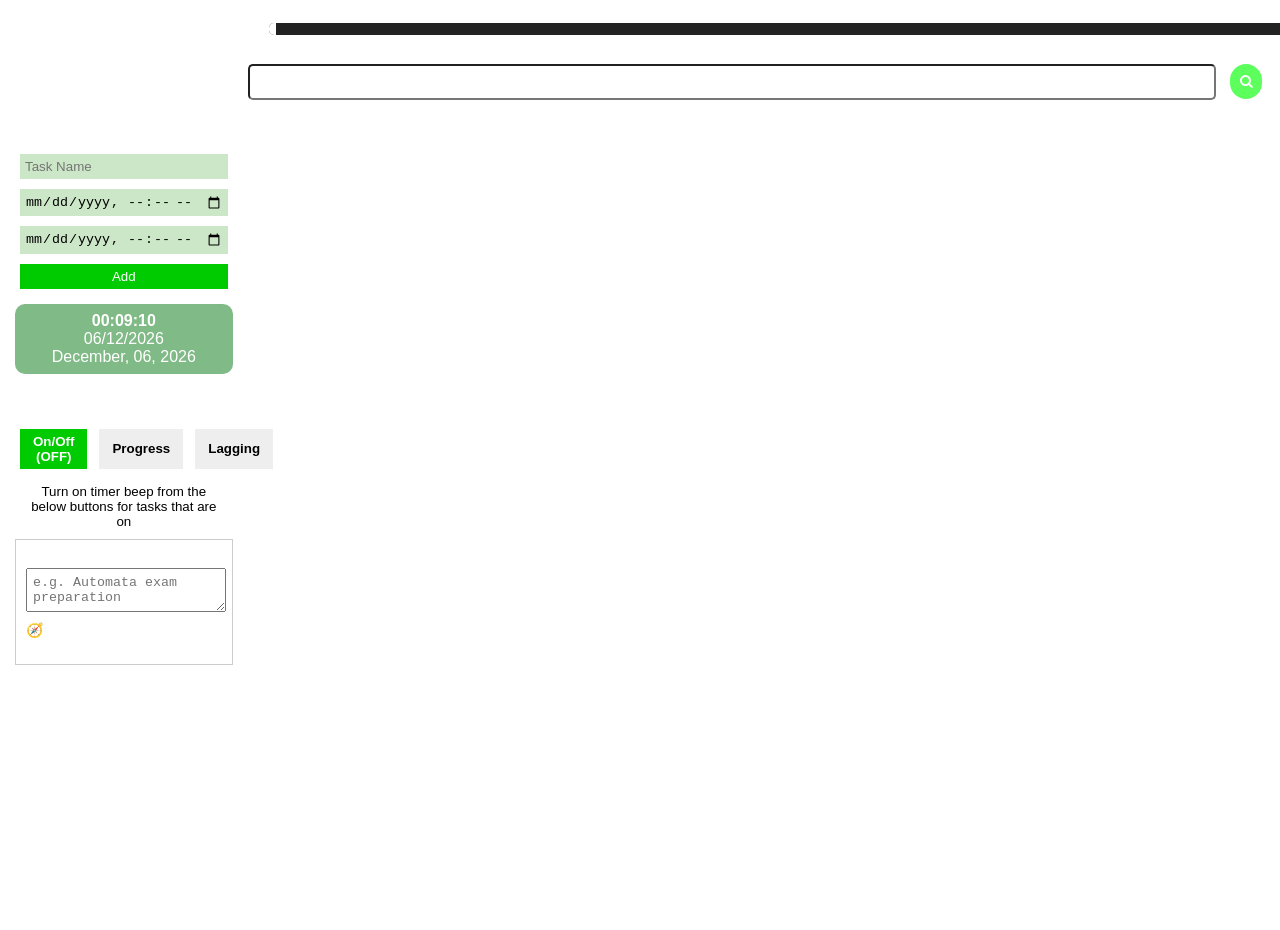
==== tasktracker.html @ f4cfbc7c "Add files via upload" ====
<!DOCTYPE html>
<html lang="en">
<head>
<meta charset="UTF-8">
<meta name="viewport" content="width=device-width, initial-scale=1.0">
<title>Task Tracker</title>
<link rel="stylesheet" href="tasktrackercss.css">
<link rel="shortcut icon" href="C:\Users\HP\OneDrive\Desktop\tasktracker\eaknlogo.png" type="image/x-icon">
<link rel="stylesheet" href="https://cdnjs.cloudflare.com/ajax/libs/font-awesome/4.7.0/css/font-awesome.min.css">
</head>
<body>
<div class="task-tracker">
    <div id="meter-wrapper" style="display: flex; align-items: center; gap: 10px; align-items: center; justify-content: center; align-content: center;">
        <p class="mo">REMAINING TIME OF THE DAY</p>
        <div id="independent-meter-container">
            <div id="independent-meter"></div>
        </div>
    </div>
</div>
<div class="controls">
    <br><br><br>
        <h1>Task Tracker</h1>
    <input type="text" id="task-name" placeholder="Task Name">
    <input type="datetime-local" id="start-date" placeholder="Start Date & Time">
    <input type="datetime-local" id="end-date" placeholder="End Date & Time">
    <button id="add-btn">Add</button>
    <div id="live-clock" style="margin-top:10px; padding:8px; background:#00740c7f; border-radius:10px; text-align:center; color:white;">
        <div id="time-24" style="font-weight:bold;"></div>
        <div id="date-ddmmyyyy"></div>
        <div id="date-month-dd-yyyy"></div>
    </div>
<div id="beep-controller">
  <button id="btn-io">On/Off<br>(OFF)</button>
  <button id="btn-a">Progress</button>
  <button id="btn-b">Lagging</button>
</div>
    <button style="color: #000; background: #fff;">Turn on timer beep from the below buttons for tasks that are on</button>
<div id="intent-layer" style="padding:10px;border:1px solid #ccc;margin-bottom:10px;">
    <label><strong>Today’s Intent</strong></label><br>
    <textarea id="dailyIntent" placeholder="e.g. Automata exam preparation"
           style="width:95%;padding:6px; resize: vertical;"></textarea>
    <div id="intentStatus" style="margin-top:6px;font-size:14px;">
        🧭 Intent Alignment: Not calculated
    </div>
</div>
<script>
const intentInput = document.getElementById("dailyIntent");
const intentStatus = document.getElementById("intentStatus");

intentInput.value = localStorage.getItem("daily_intent") || "";

intentInput.addEventListener("input", () => {
    localStorage.setItem("daily_intent", intentInput.value);
    computeIntentAlignment();
});

function computeIntentAlignment() {
    const intent = intentInput.value.toLowerCase().trim();
    if (!intent) {
        intentStatus.textContent = "🧭 Intent Alignment: No intent set";
        return;
    }

    const intentWords = intent.split(/\s+/).filter(w => w.length > 3);

    const taskNameSpans = document.querySelectorAll(".task span:first-child");
    if (taskNameSpans.length === 0) {
        intentStatus.textContent = "🧭 Intent Alignment: No tasks yet";
        return;
    }

    let score = 0;
    let matchedTasks = 0;

    taskNameSpans.forEach(span => {
        const text = span.textContent.toLowerCase();
        const match = intentWords.some(word => text.includes(word));
        if (match) matchedTasks++;
    });

    score = Math.round((matchedTasks / taskNameSpans.length) * 100);

    if (score >= 70) {
        intentStatus.textContent = `🧭 Intent Alignment: ${score}% (Stable)`;
    } else if (score >= 40) {
        intentStatus.textContent = `⚠️ Intent Alignment: ${score}% (Weak)`;
    } else {
        intentStatus.textContent = `🚨 Intent Drift Detected (${score}%)`;
    }
}

// passive recalculation
setInterval(computeIntentAlignment, 60000);

</script>
</div>
<br><br><br>
        <input type="text" class="searcho">
        <button type="submit" class="searcha"><i class="fa fa-search"></i></button>
        <br><br><br><br>
<div class="tasks" id="tasks"></div>
<script src="tasktrackerjs.js"></script>
</body>
</html>
---- tasktrackercss.css ----
body { background: url('C:/Users/HP/OneDrive/Desktop/tasktracker/giphy.gif'); background-repeat: no-repeat; background-attachment: scroll; background-size: cover; font-family: sans-serif; color: white; margin: 0; padding: 0; }
.task-tracker { background-color: #ffffff00; padding: 20px; width: 100%; height: auto; position: fixed; top: 0; left: 0; z-index: 1000; }
.task-tracker h1 { color: #ffffff; text-align: center; }
.controls { display: flex; flex-direction: column; width: 17%; height: 100vh; background-color: #ffffff00; float: left; padding: 15px; }
.controls input { margin: 5px; padding: 5px; border: none; }
.controls button { margin: 5px; padding: 5px; border: none; color: #fff; background-color: #00ca00; cursor: pointer; }
.controls button:hover { background-color: rgb(0, 173, 0); }
.tasks { width: 81%; float: left; }
.task { background-color: #2b7836; padding: 10px; margin: 5px; display: flex; align-items: center; }
.task span { display: inline-block; margin-right: 10px; width: 200px; }
.task button { font-size: 12px; padding: 5px 7px; margin-left: 5px; background-color: rgb(0, 202, 0); color: white; border: none; cursor: pointer; }
.task button:hover { background-color: rgb(0, 173, 0); }
.progress-container { background-color: #9c9c9c; width: 28%; height: 10px; margin-right: 10px; overflow: hidden; }
.progress-bar { height: 10px; width: 0%; transition: width 0.5s linear, background-color 0.5s linear; }
.controls button#add-btn { color: white; background-color: #00ca00; cursor: pointer; }
.controls button#add-btn:hover { background-color: rgb(0, 173, 0); }
.task button.edit-btn { background-color: blue; color: white; cursor: pointer; }
.task button.edit-btn:hover { background-color: darkblue; }
.task button.delete-btn { background-color: red; color: white; cursor: pointer; }
.task button.delete-btn:hover { background-color: darkred; }
#independent-meter-container { width: 80%; background-color: #222; border-radius: 5px; overflow: hidden; height: 12px; }
#independent-meter { height: 100%; width: 0%; background-color: #00aaff; transition: width 1s linear; }
#beep-controller { display: flex; justify-content: space-evenly; margin-top: 50px; gap: 2px; z-index: 9999; }
#beep-controller button { padding: 5px 13px; border: none; cursor: pointer; font-weight: bold; transition: background 0.3s, color 0.3s; }
#btn-io.on { background-color: #007600; color: white; }
#btn-io.off { background-color: #00ca00; color: white; }
#btn-a, #btn-b { background-color: #eee; color: #000; border: 1px solid #444; }
#btn-a.active, #btn-b.active { background-color: #444; color: #fff; }
#task-name, #start-date, #end-date{ background-color: #cce7c7; }
.mo{ margin: 0; }
.searcho{ width: 75%; height: 30px; border-radius: 5px; }
.searcha{ border-radius: 50px; color: #fff; background-color: #00ff00a2; padding: 10px; margin: 10px; border: none; }
.searcha:hover{ border-radius: 50px; color: #fff; background-color: #00e200a2; padding: 10px; margin: 10px; border: none; }
#repeat-daily-toggle { cursor: pointer; transition: background 0.3s; }
.daily-repeat-btn { padding: 6px 10px; border: none; color: #000; border-radius: 6px; margin-left: 5px; cursor: pointer; }
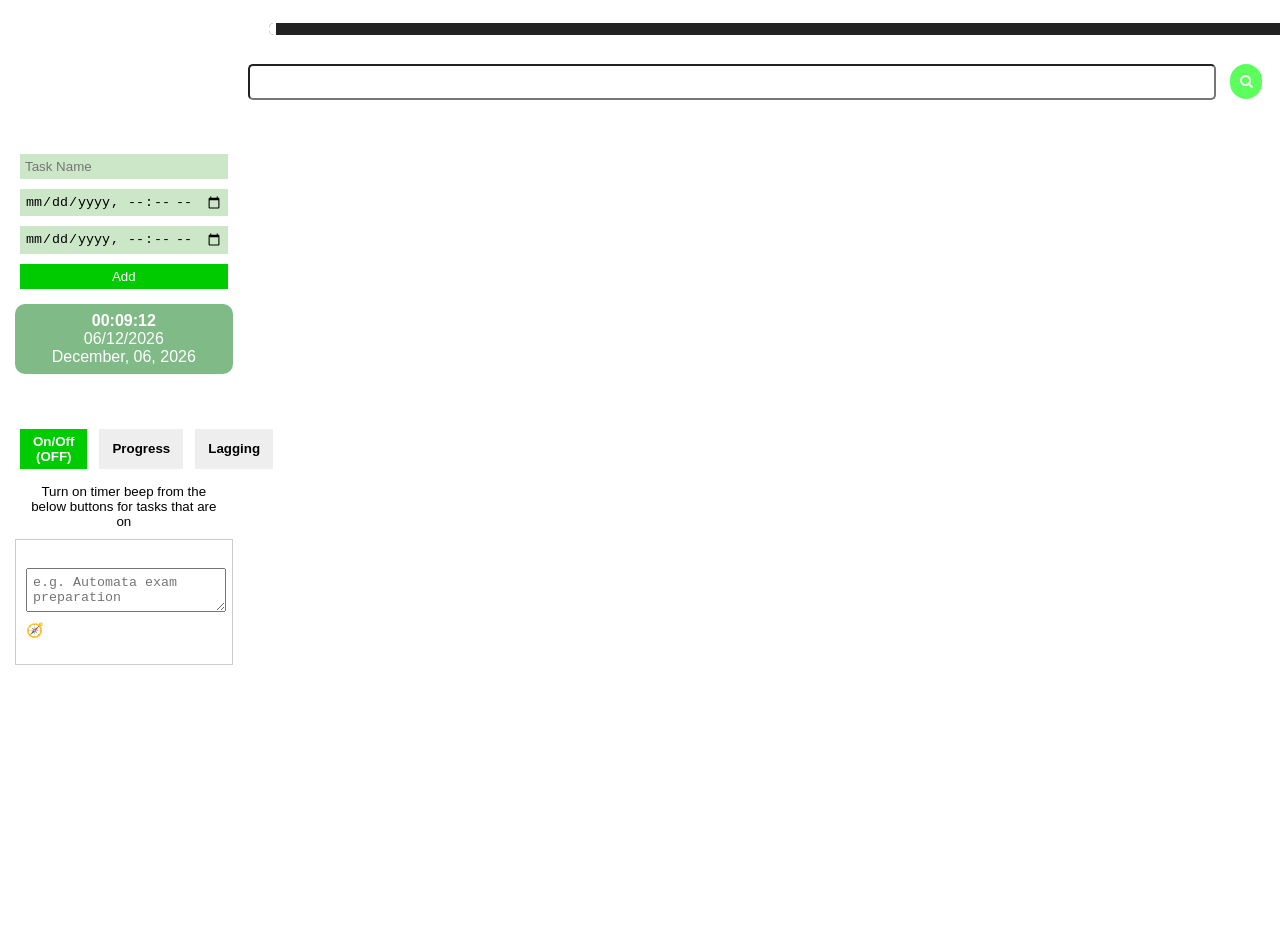
==== commit 42f7f9cb: "Update tasktracker.html" ====
--- a/tasktracker.html
+++ b/tasktracker.html
@@ -5,7 +5,7 @@
 <meta name="viewport" content="width=device-width, initial-scale=1.0">
 <title>Task Tracker</title>
 <link rel="stylesheet" href="tasktrackercss.css">
-<link rel="shortcut icon" href="C:\Users\HP\OneDrive\Desktop\tasktracker\eaknlogo.png" type="image/x-icon">
+<link rel="shortcut icon" href="https://github.com/Harish040805/desktopfiles/blob/main/eaknlogo.png?raw=true" type="image/x-icon">
 <link rel="stylesheet" href="https://cdnjs.cloudflare.com/ajax/libs/font-awesome/4.7.0/css/font-awesome.min.css">
 </head>
 <body>
@@ -101,4 +101,4 @@
 <div class="tasks" id="tasks"></div>
 <script src="tasktrackerjs.js"></script>
 </body>
-</html>+</html>
